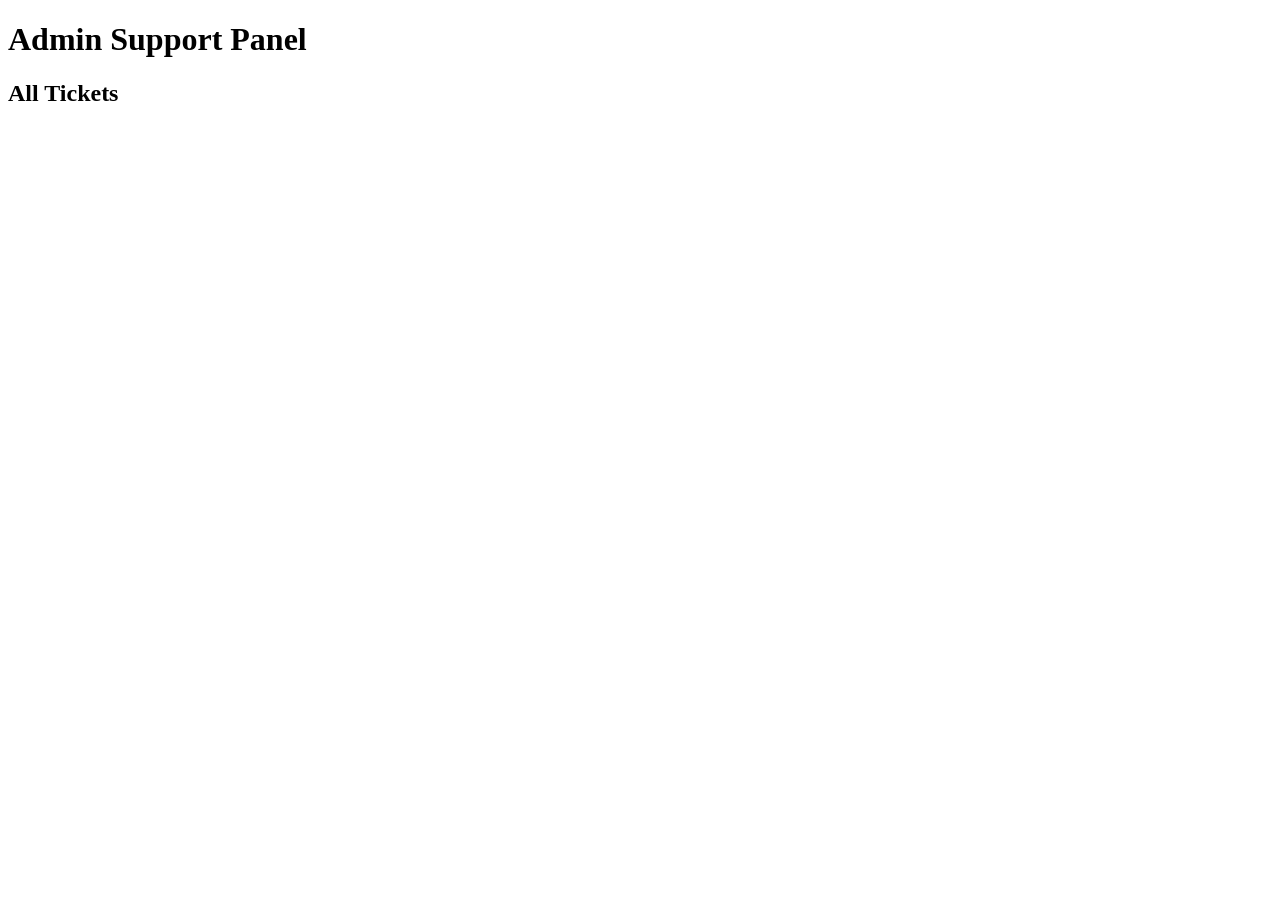
==== admin.html @ c1a206f8 "initial project upload" ====
<!DOCTYPE html>
<html lang="en">
<head>
  <meta charset="UTF-8">
  <meta name="viewport" content="width=device-width, initial-scale=1.0">
  <title>Admin Panel</title>
  <link rel="stylesheet" href="../static/style.css">
</head>
<body>
  <div class="container">
    <h1>Admin Support Panel</h1>

    <div id="adminTickets">
      <h2>All Tickets</h2>
    </div>
  </div>

  <script src="../static/admin.js"></script>
</body>
</html>
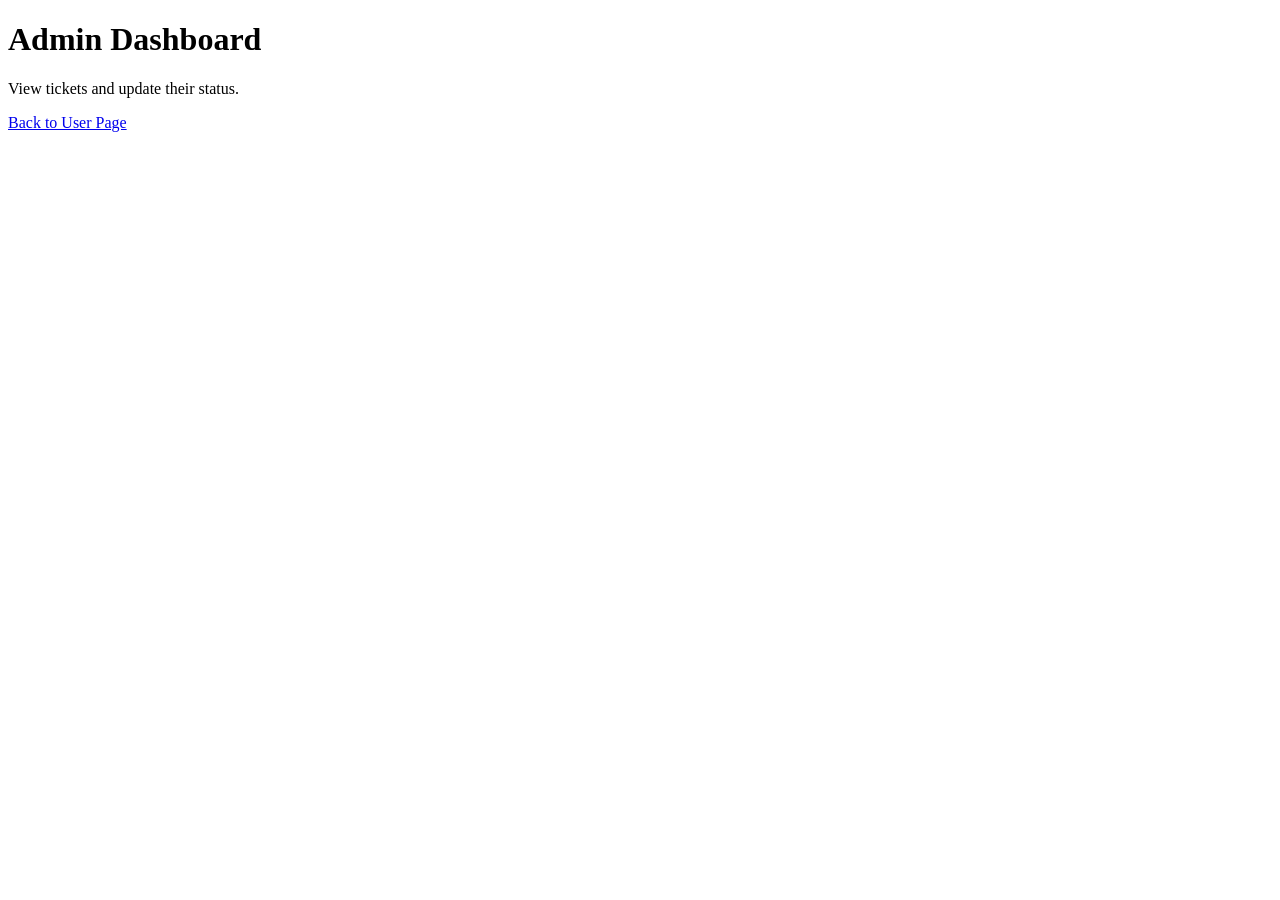
==== commit c52b5647: "Added complete FastAPI support automation project with frontend and backend" ====
--- a/admin.html
+++ b/admin.html
@@ -1,20 +1,23 @@
 <!DOCTYPE html>
 <html lang="en">
 <head>
-  <meta charset="UTF-8">
-  <meta name="viewport" content="width=device-width, initial-scale=1.0">
-  <title>Admin Panel</title>
-  <link rel="stylesheet" href="../static/style.css">
+  <meta charset="UTF-8" />
+  <meta name="viewport" content="width=device-width, initial-scale=1.0" />
+  <title>Admin Dashboard</title>
+  <link rel="stylesheet" href="/static/style.css" />
 </head>
 <body>
   <div class="container">
-    <h1>Admin Support Panel</h1>
+    <h1>Admin Dashboard</h1>
+    <p class="subtitle">View tickets and update their status.</p>
 
-    <div id="adminTickets">
-      <h2>All Tickets</h2>
+    <div id="ticketsContainer" class="ticket-list"></div>
+
+    <div class="admin-link-box">
+      <a href="/">Back to User Page</a>
     </div>
   </div>
 
-  <script src="../static/admin.js"></script>
+  <script src="/static/admin.js"></script>
 </body>
 </html>
